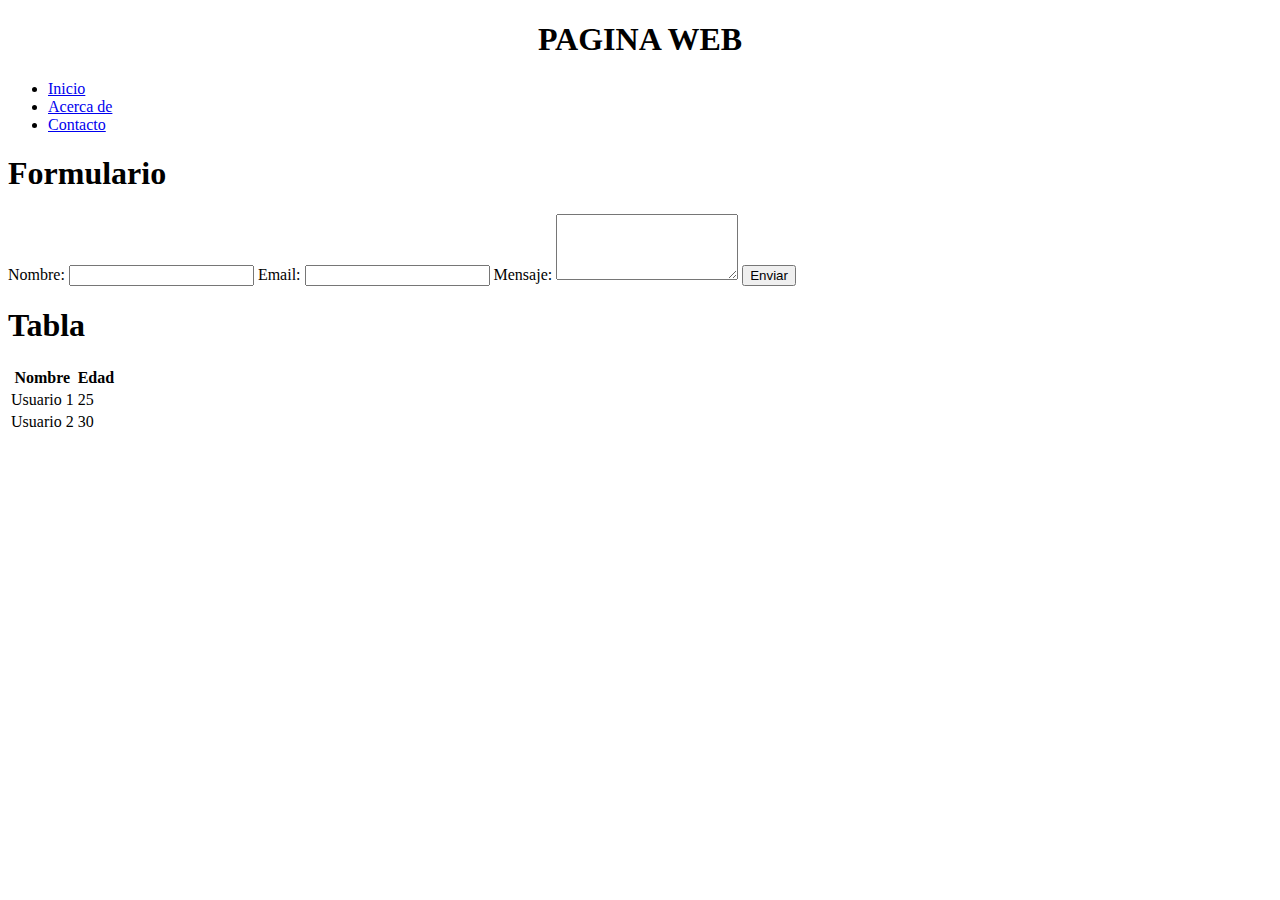
==== Actividades/Aplicar Reglas CSS/archivoVinculado.html @ a52b4292 "Primera actividad, primera parte" ====
<!DOCTYPE html>
<html lang="en">
<head>
    <meta charset="UTF-8">
    <meta name="viewport" content="width=device-width, initial-scale=1.0">
    <meta name="description" content="Descripción de la página">
    <meta property="og:title" content="Título de la página">
    <meta property="og:description" content="Descripción de la página">
    <meta property="og:image" content="URL de la imagen para OpenGraph">
    <title>CSS Vinculado</title>
</head>
<body>
    <header>
        <h1 STYLE="text-align: CENTER;">PAGINA WEB</h1>
        <nav>
            <ul>
                <li><a href="#">Inicio</a></li>
                <li><a href="#">Acerca de</a></li>
                <li><a href="#">Contacto</a></li>
            </ul>
        </nav>
    </header>
    <main>
        <section>
            <h1>Formulario</h1>
            <form>
                <label for="nombre">Nombre:</label>
                <input type="text" id="nombre" name="nombre" required>

                <label for="email">Email:</label>
                <input type="email" id="email" name="email" required>

                <label for="mensaje">Mensaje:</label>
                <textarea id="mensaje" name="mensaje" rows="4" required></textarea>

                <button type="submit">Enviar</button>
            </form>
        </section>
        <section>
            <h1>Tabla</h1>
            <table>
                <thead>
                    <tr>
                        <th>Nombre</th>
                        <th>Edad</th>
                    </tr>
                </thead>
                <tbody>
                    <tr>
                        <td>Usuario 1</td>
                        <td>25</td>
                    </tr>
                    <tr>
                        <td>Usuario 2</td>
                        <td>30</td>
                    </tr>
                </tbody>
            </table>
        </section>
    </main>
</body>
</html>
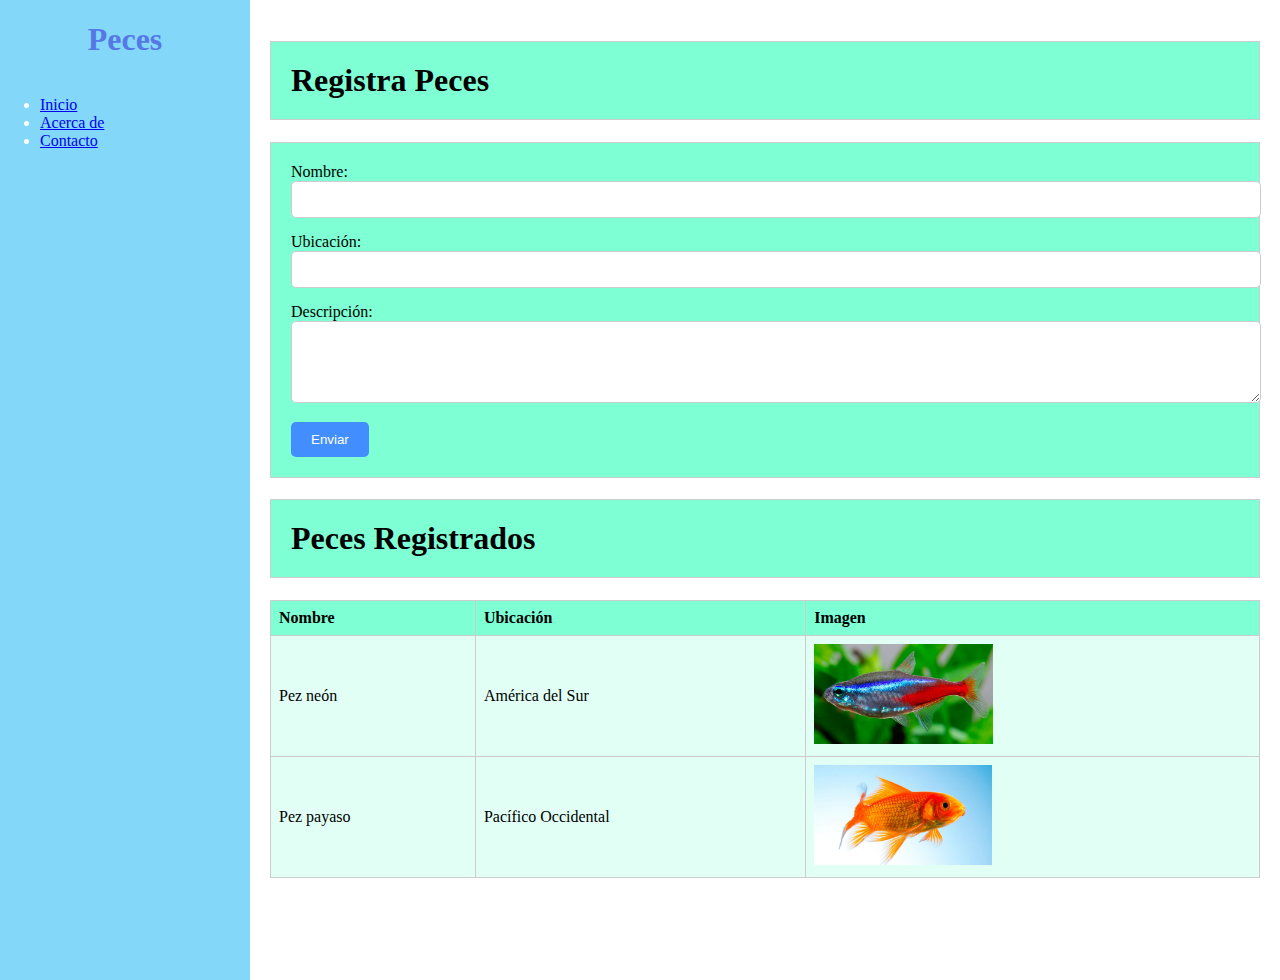
==== commit ed03f42d: "Actividad 1 completa" ====
--- a/Actividades/Aplicar Reglas CSS/archivoVinculado.html
+++ b/Actividades/Aplicar Reglas CSS/archivoVinculado.html
@@ -3,15 +3,15 @@
 <head>
     <meta charset="UTF-8">
     <meta name="viewport" content="width=device-width, initial-scale=1.0">
-    <meta name="description" content="Descripción de la página">
-    <meta property="og:title" content="Título de la página">
-    <meta property="og:description" content="Descripción de la página">
-    <meta property="og:image" content="URL de la imagen para OpenGraph">
-    <title>CSS Vinculado</title>
+    <meta name="description" content="Página que almacena datos de peces"> 
+    <meta property="og:title" content="Peces"> 
+    <meta property="og:description" content="Página que almacena datos de peces"> 
+    <meta property="og:image" content="URL de la imagen para OpenGraph"><title>CSS en cabecera</title>
+    <link rel="stylesheet" href="style.css">
 </head>
 <body>
     <header>
-        <h1 STYLE="text-align: CENTER;">PAGINA WEB</h1>
+        <h1 STYLE="text-align: CENTER;">Peces</h1>
         <nav>
             <ul>
                 <li><a href="#">Inicio</a></li>
@@ -22,37 +22,40 @@
     </header>
     <main>
         <section>
-            <h1>Formulario</h1>
+            <h1 style="border: 1px solid #ccc; padding: 20px; background-color: aquamarine;">Registra Peces</h1>
             <form>
                 <label for="nombre">Nombre:</label>
                 <input type="text" id="nombre" name="nombre" required>
 
-                <label for="email">Email:</label>
+                <label for="email">Ubicación:</label>
                 <input type="email" id="email" name="email" required>
 
-                <label for="mensaje">Mensaje:</label>
+                <label for="mensaje">Descripción:</label>
                 <textarea id="mensaje" name="mensaje" rows="4" required></textarea>
 
                 <button type="submit">Enviar</button>
             </form>
         </section>
         <section>
-            <h1>Tabla</h1>
+            <h1 style="border: 1px solid #ccc; padding: 20px; background-color: aquamarine;">Peces Registrados</h1>
             <table>
                 <thead>
                     <tr>
                         <th>Nombre</th>
-                        <th>Edad</th>
+                        <th>Ubicación</th>
+                        <th>Imagen</th>
                     </tr>
                 </thead>
                 <tbody>
                     <tr>
-                        <td>Usuario 1</td>
-                        <td>25</td>
+                        <td>Pez neón</td>
+                        <td>América del Sur</td>
+                        <td><img src="img/pez-neon.jpg" style="height: 100px;"></td>
                     </tr>
                     <tr>
-                        <td>Usuario 2</td>
-                        <td>30</td>
+                        <td>Pez payaso</td>
+                        <td>Pacífico Occidental</td>
+                        <td><img src="img/pez.jpg" style="height: 100px;"></td>
                     </tr>
                 </tbody>
             </table>
--- a/Actividades/Aplicar Reglas CSS/style.css
+++ b/Actividades/Aplicar Reglas CSS/style.css
@@ -0,0 +1,59 @@
+body {
+    font-family: 'Times New Roman', Times, serif; 
+    margin: 0; 
+    padding: 0;
+}
+header {
+    background-color: rgb(131, 216, 250); 
+    width: 250px; 
+    color:rgb(86, 120, 231); 
+    height: 100vh; 
+    float: left;
+}
+main {
+    margin-left: 250px; 
+    padding: 20px;
+}
+nav {
+    width: 250px; 
+    background-color:rgb(131, 216, 250); 
+    color:white; 
+    height: 100vh; 
+    float: left;
+}
+form {
+    border: 1px solid #ccc; 
+    padding: 20px; 
+    background-color: aquamarine;
+}
+table {
+    width: 100%; 
+    border-collapse: collapse; 
+    margin-bottom: 20px;
+}
+input, textarea {
+    width: 100%; 
+    padding: 10px; 
+    margin-bottom: 15px; 
+    border: 1px solid #ccc; 
+    border-radius: 5px; 
+}
+button {
+    background-color: rgb(67, 142, 255); 
+    color: white; 
+    border: none; padding: 10px 20px; 
+    border-radius: 5px; 
+    cursor: pointer;
+}
+th {
+    border: 1px solid #ccc; 
+    padding: 8px; 
+    text-align: left; 
+    background-color: aquamarine;
+}
+td {
+    border: 1px solid #ccc; 
+    padding: 8px; 
+    text-align: left; 
+    background-color: rgb(225, 255, 245);
+}